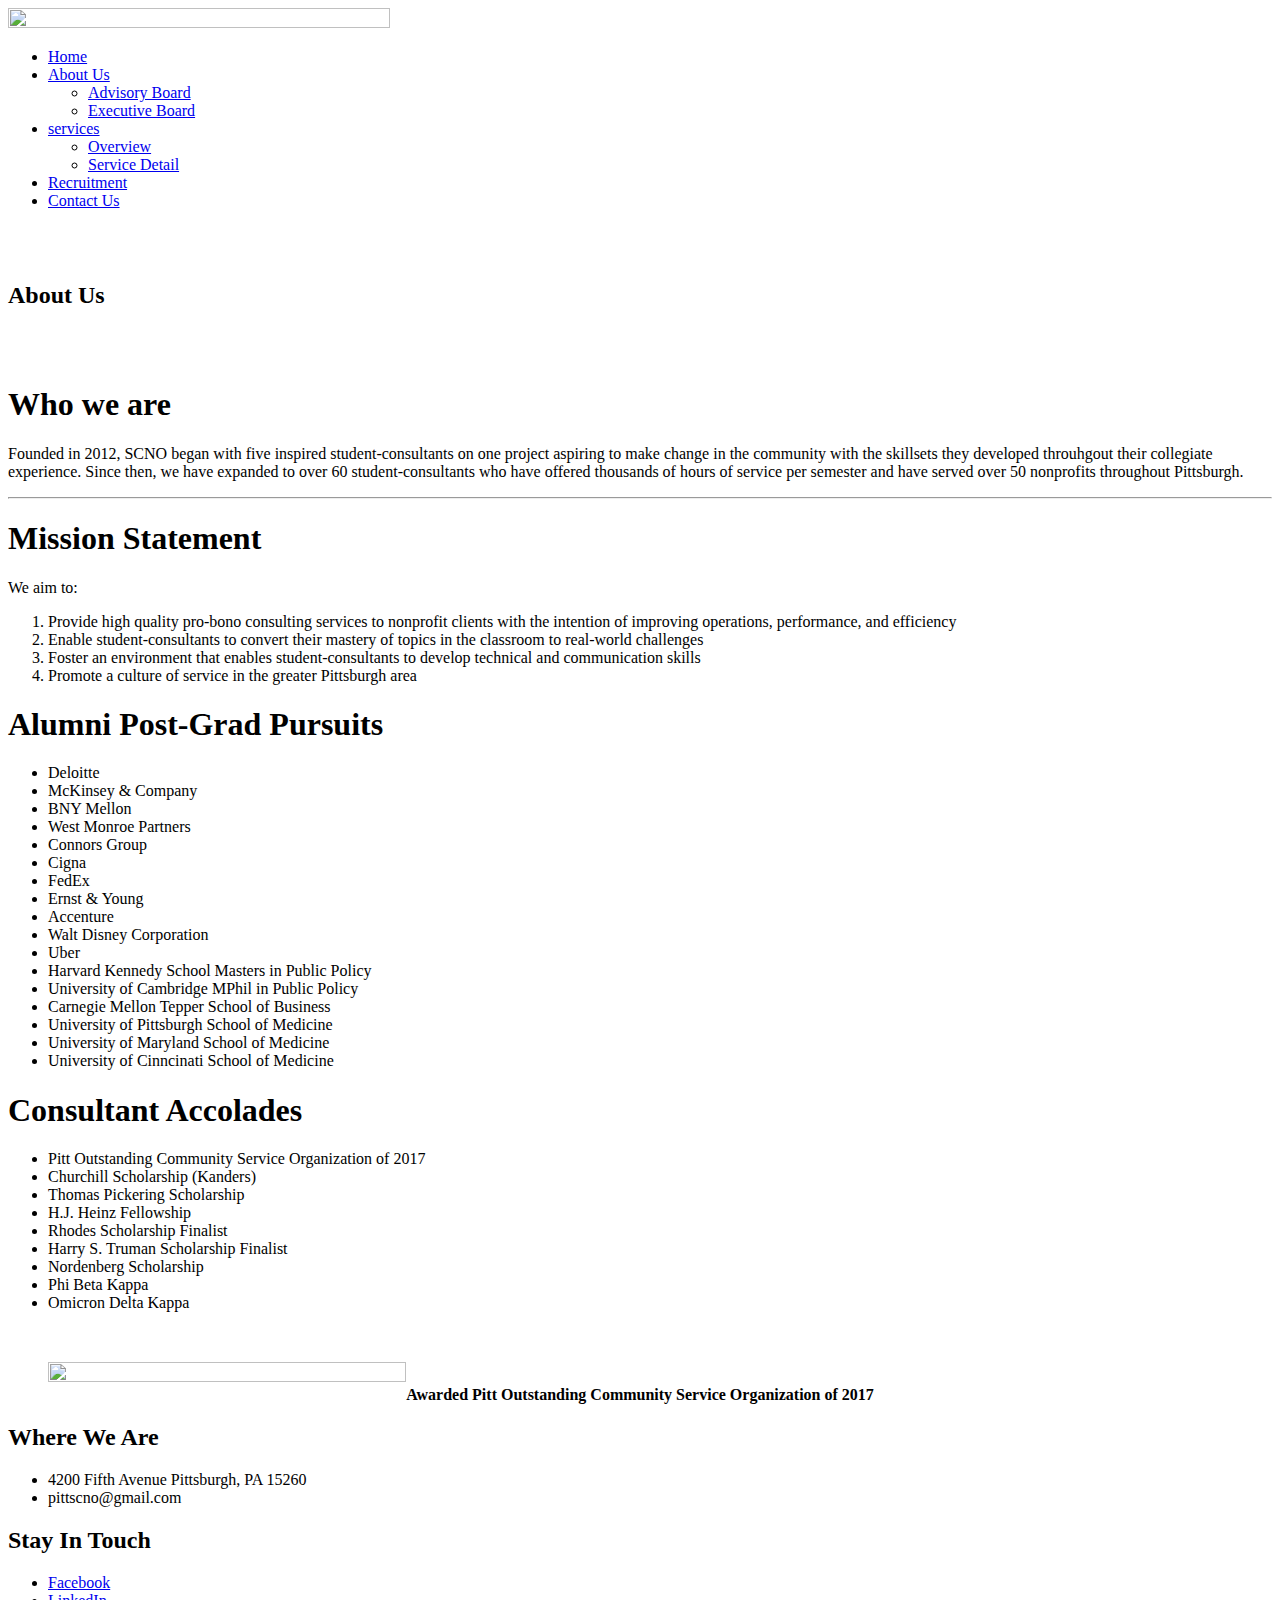
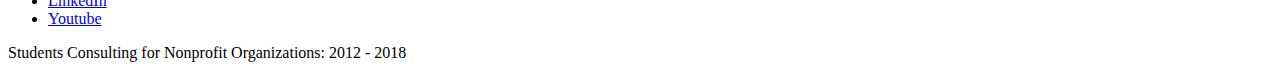
==== aboutus.html @ f0a45285 "Update aboutus.html" ====
<!DOCTYPE html>
<html lang="en">

<head>
    <meta charset="utf-8">
    <meta http-equiv="X-UA-Compatible" content="IE=edge">
    <meta name="viewport" content="width=device-width, initial-scale=1">
    <!-- The above 3 meta tags *must* come first in the head; any other head content must come *after* these tags -->
    <meta name="description" content="">
    <meta name="keywords" content="">
    <title>SCNO | Pro-Bono Nonprofit Consulting</title>
    <!-- Bootstrap -->
    <link href="css/bootstrap.min.css" rel="stylesheet">
    <!-- Google Fonts -->
    <link href="https://fonts.googleapis.com/css?family=Roboto:300,300i,400,400i,500,500i,700,700i%7cMontserrat:300,300i,400,400i,500,500i,600,600i,700,700i" rel="stylesheet">
    <!-- Font Awesome -->
    <link href="css/font-awesome.min.css" rel="stylesheet">
    <!-- Style -->
    <link href="css/style.css" rel="stylesheet">
    <!-- HTML5 shim and Respond.js for IE8 support of HTML5 elements and media queries -->
    <!-- WARNING: Respond.js doesn't work if you view the page via file:// -->
    <!--[if lt IE 9]>
    <script src="https://oss.maxcdn.com/html5shiv/3.7.3/html5shiv.min.js "></script>
    <script src="https://oss.maxcdn.com/respond/1.4.2/respond.min.js "></script>
<![endif]-->
</head>

<body>
    <div class="header">
        <div class="container">
            <div class="row">
                <div class="col-lg-4 col-md-4 col-sm-12 col-xs-12">
                    <a href="index.html"><img src="images/logo.png" style="width:55%;height:55%;" alt=""></a>
                </div>
                <div class="col-lg-8 col-md-4 col-sm-12 col-xs-12">
                    <div class="navigation">
                        <div id="navigation">
                            <ul>
                                <li class="active"><a href="index.html" title="Home">Home</a></li>
                                <li class="has-sub"><a href="aboutus.html" title="About Us">About Us</a>   
                                    <ul>
                                        <li><a href="advisory-board.html" title="Advisory Board">Advisory Board</a></li>
                                        <li><a href="executive-board.html" title="Executive Board">Executive Board</a></li>
                                    </ul>
                                </li>                            
                                <li class="has-sub"><a href="service-list.html" title="services">services</a>
                                    <ul>
                                        <li><a href="service-list.html" title="services">Overview</a></li>
                                        <li><a href="service-detail.html" title="Service Detail">Service Detail</a></li>
                                    </ul>
                                </li>
                                <li><a href="recruitment.html" title="Recruitment">Recruitment</a> </li>
                                <li><a href="contact.html" title="Contact Us">Contact Us</a> </li>
                            </ul>
                        </div>
                    </div>
                </div>
            </div>
        </div>
    </div>
    <div class="page-header4">
        <div class="container">
            <div class="row">
                <div class="col-lg-12 col-md-12 col-sm-12 col-xs-12">
                    <div class="page-caption">
                            <br>
                            <br>                        
                        <h2 class="page-title">About Us</h2>
                        <div class="page-breadcrumb">
                            <br>
                            <br>
                        </div>
                    </div>
                </div>
            </div>
        </div>
    </div>
    <div class="content">
        <div class="container">
            <div class="row">
                <div>
                    <h1>Who we are</h1>
                    <p class="lead"> Founded in 2012, SCNO began with five inspired student-consultants on one project aspiring to make change in the community with the skillsets they developed throuhgout their collegiate experience. Since then, we have expanded to over 60 student-consultants who have offered thousands of hours of service per semester and have served over 50 nonprofits throughout Pittsburgh.</p>
                    <hr>
                    <div class="space-medium bg-default">
                        <div class="container">
                            <div class="well-block">
                                <h1>Mission Statement</h1>
                                <p class="lead">We aim to:</p>
                                <ol class="lead">
                                    <li>Provide high quality pro-bono consulting services to nonprofit clients with the intention of improving operations, performance, and efficiency</li>
                                    <li>Enable student-consultants to convert their mastery of topics in the classroom to real-world challenges</li>
                                    <li>Foster an environment that enables student-consultants to develop technical and communication skills</li>
                                    <li>Promote a culture of service in the greater Pittsburgh area</li>
                                </ol>
                            </div>
                        </div>
                    </div>
                </div>
            </div>
        </div>
    </div>
    <div class="content">
        <div class="container">
            <div class="row">
                <div class="col-md-6">
                    <h1>Alumni Post-Grad Pursuits</h1>
                    <ul>
                        <li>Deloitte</li>
                        <li>McKinsey & Company</li>
                        <li>BNY Mellon</li>
                        <li>West Monroe Partners</li>
                        <li>Connors Group</li>
                        <li>Cigna</li>
                        <li>FedEx</li>
                        <li>Ernst & Young</li>
                        <li>Accenture</li>
                        <li>Walt Disney Corporation</li>
                        <li>Uber</li>
                        <li>Harvard Kennedy School Masters in Public Policy</li>
                        <li>University of Cambridge MPhil in Public Policy</li>
                        <li>Carnegie Mellon Tepper School of Business</li>
                        <li>University of Pittsburgh School of Medicine</li>
                        <li>University of Maryland School of Medicine</li>
                        <li>University of Cinncinati School of Medicine</li>
                    </ul>
                </div>
                <div class="col-md-6">
                    <h1>Consultant Accolades</h1>
                    <ul>
                        <li>Pitt Outstanding Community Service Organization of 2017</li>
                        <li>Churchill Scholarship (Kanders)</li>
                        <li>Thomas Pickering Scholarship</li>
                        <li>H.J. Heinz Fellowship</li>
                        <li>Rhodes Scholarship Finalist</li>
                        <li>Harry S. Truman Scholarship Finalist</li>
                        <li>Nordenberg Scholarship</li>
                        <li>Phi Beta Kappa</li>
                        <li>Omicron Delta Kappa</li>
                    </ul>
                </div>
            </div>
            <div>
                <br>
                <figure>
                    <img src="images/orgofyear.jpg" style="width:55%;height:55%;">
                    <br>
                    <figcaption align="center"><Strong>Awarded Pitt Outstanding Community Service Organization of 2017</Strong></figcaption>
                </figure>   
            </div>
        </div>
    </div>
    <div class="footer">
        <!-- footer-->
        <div class="container">
            <div class="footer-block">
                <!-- footer block -->
                <div class="row">
                    <div class="col-lg-6 col-md-6 col-sm-6 col-xs-6">
                        <div class="footer-widget">
                            <h2 class="widget-title">Where We Are</h2>
                            <ul class="listnone contact">
                                <li><i class="fa fa-map-marker"></i> 4200 Fifth Avenue Pittsburgh, PA 15260 </li>
                                <li><i class="fa fa-envelope-o"></i> pittscno@gmail.com</li>
                            </ul>
                        </div>
                    </div>
                    <div class="col-lg-6 col-md-6 col-sm-6 col-xs-6">
                        <div class="footer-widget footer-social">
                            <!-- social block -->
                            <h2 class="widget-title">Stay In Touch</h2>
                            <ul class="listnone">
                                <li><a href="https://www.facebook.com/PittSCNO/?hc_ref=ARQpjZkASEcWRyWdvXa_-Q9AaWG4R5C54ToVFWOnE72ojgBUQgtkYdjhNikQq92zggw&fref=nf"> <i class="fa fa-facebook"></i>Facebook</a></li>
                                <li><a href="https://www.linkedin.com/company/students-consulting-for-nonprofit-organizations/"><i class="fa fa-linkedin"></i>LinkedIn</a></li>
                                <li><a href="#"> <i class="fa fa-youtube"></i>Youtube</a></li>
                            </ul>
                        </div>
                        <!-- /.social block -->
                    </div>
                </div>
                <div class="tiny-footer">
                    <!-- tiny footer block -->
                    <div class="row">
                        <div class="col-lg-12 col-md-12 col-sm-12 col-xs-12">
                            <div class="copyright-content">
                                <p>Students Consulting for Nonprofit Organizations: 2012 - 2018</p>
                            </div>
                        </div>
                    </div>
                </div>
                <!-- /.tiny footer block -->
            </div>
            <!-- /.footer block -->
        </div>
    </div>
    <!-- /.footer-->
    <!-- jQuery (necessary for Bootstrap's JavaScript plugins) -->
    <script src="js/jquery.min.js"></script>
    <!-- Include all compiled plugins (below), or include individual files as needed -->
    <script src="js/bootstrap.min.js"></script>
    <script src="js/menumaker.js"></script>
    <!-- sticky header -->
    <script src="js/jquery.sticky.js"></script>
    <script src="js/sticky-header.js"></script>
</body>

</html>
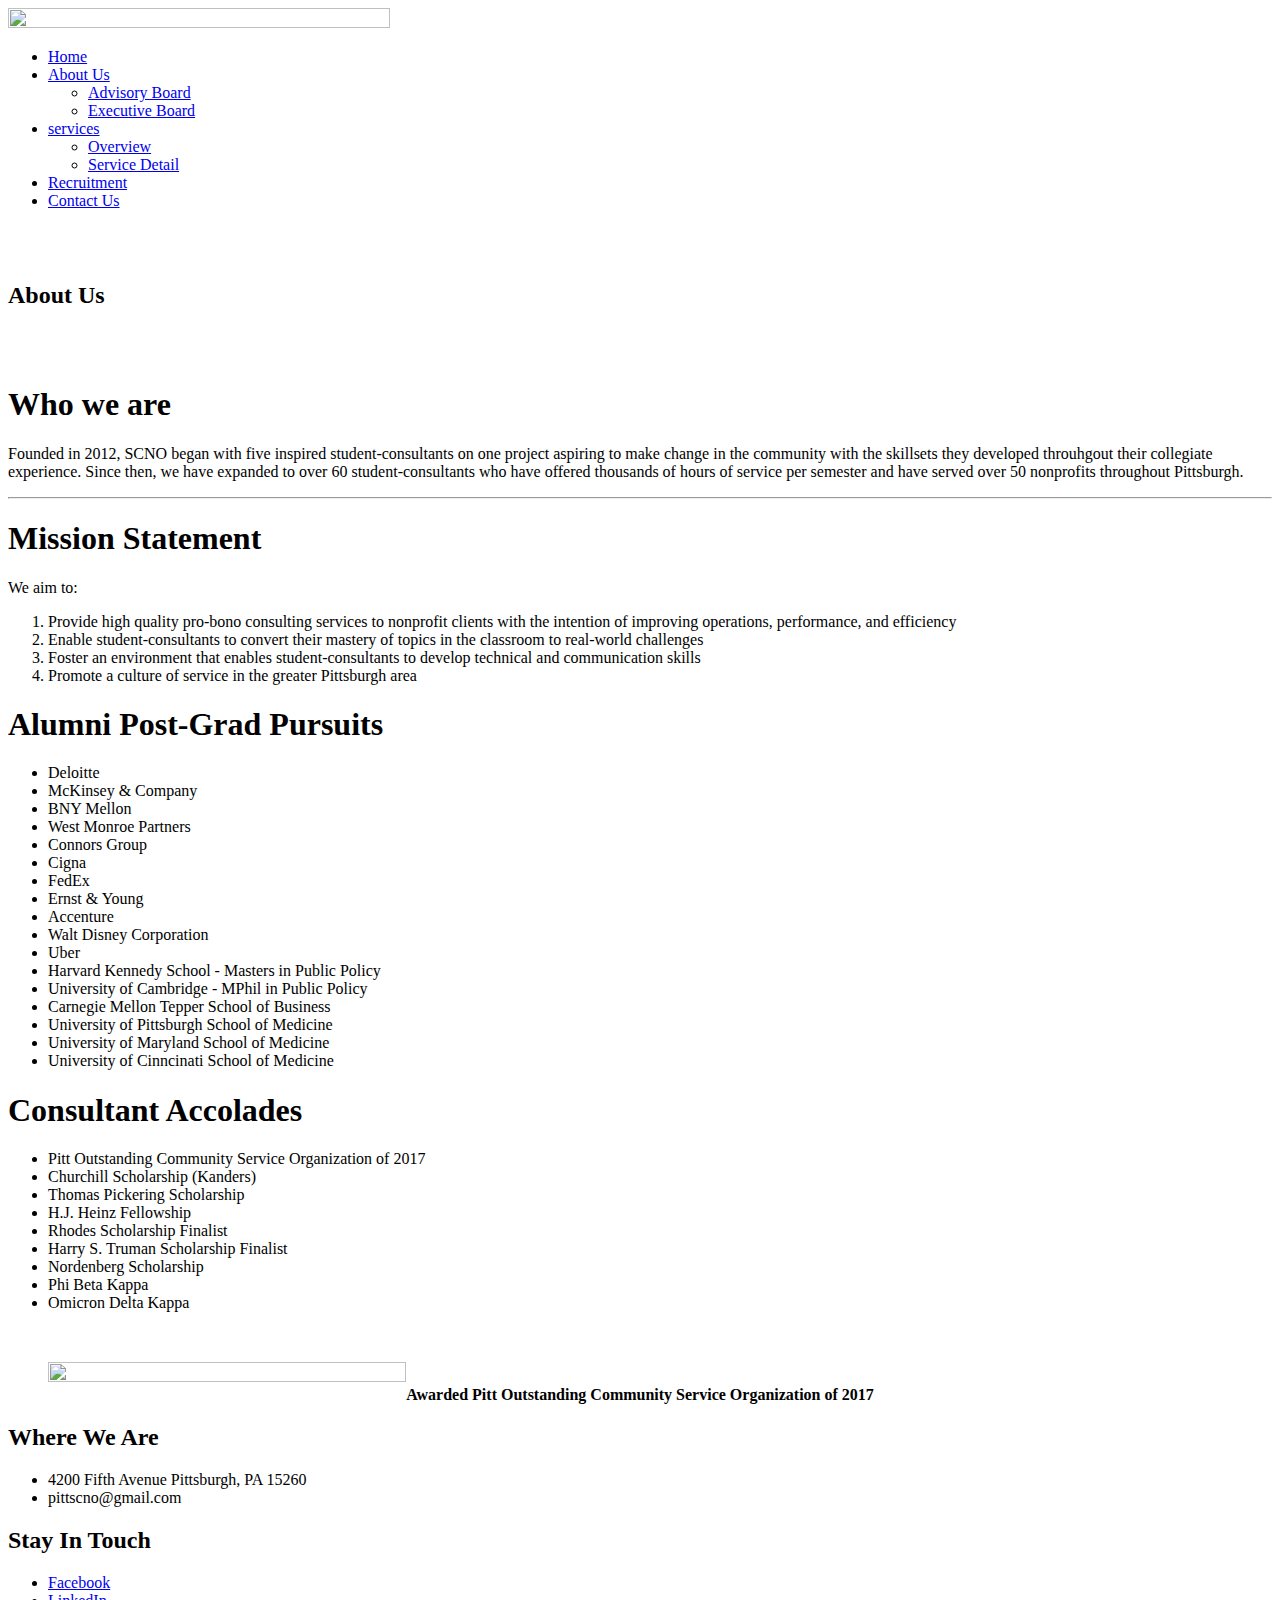
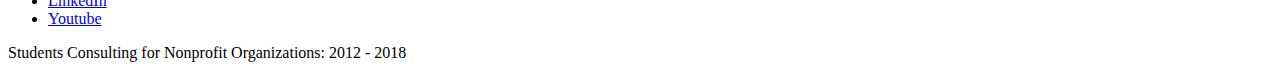
==== commit 41faf870: "Update aboutus.html" ====
--- a/aboutus.html
+++ b/aboutus.html
@@ -117,8 +117,8 @@
                         <li>Accenture</li>
                         <li>Walt Disney Corporation</li>
                         <li>Uber</li>
-                        <li>Harvard Kennedy School Masters in Public Policy</li>
-                        <li>University of Cambridge MPhil in Public Policy</li>
+                        <li>Harvard Kennedy School - Masters in Public Policy</li>
+                        <li>University of Cambridge - MPhil in Public Policy</li>
                         <li>Carnegie Mellon Tepper School of Business</li>
                         <li>University of Pittsburgh School of Medicine</li>
                         <li>University of Maryland School of Medicine</li>
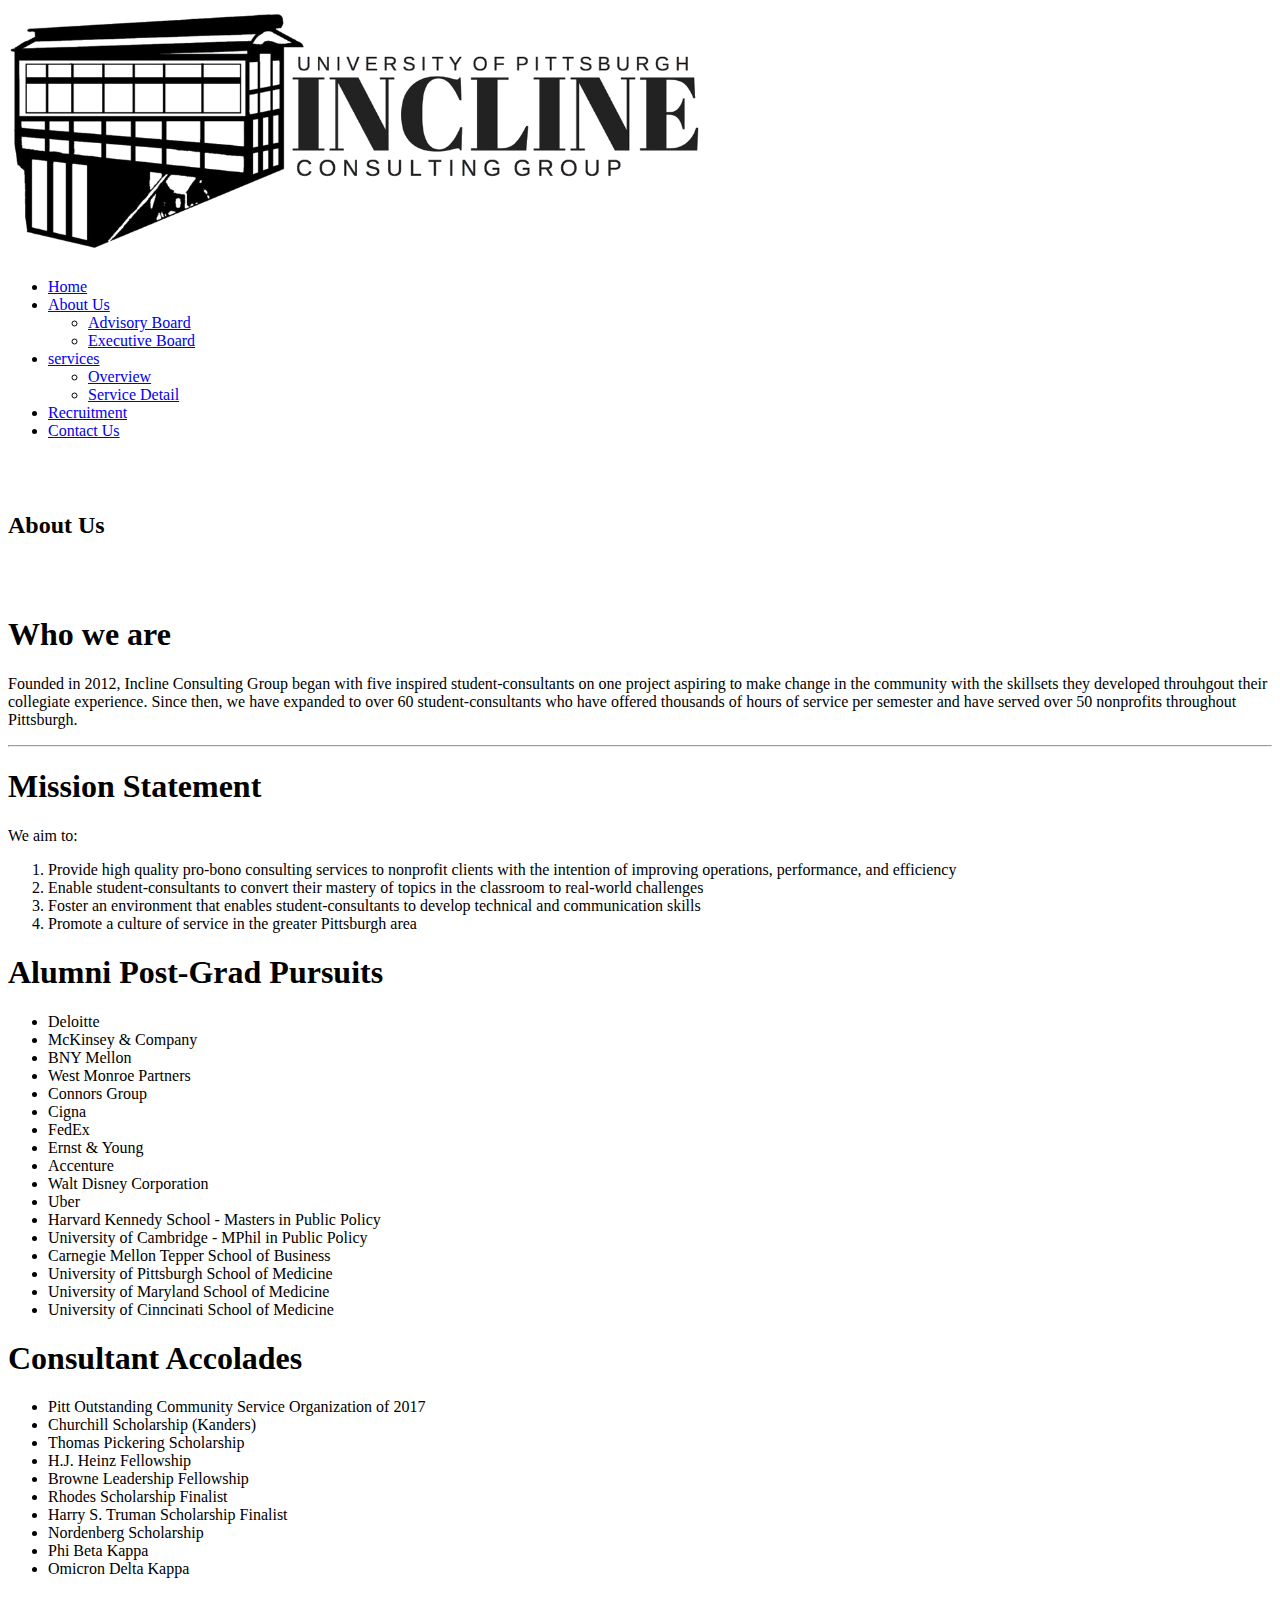
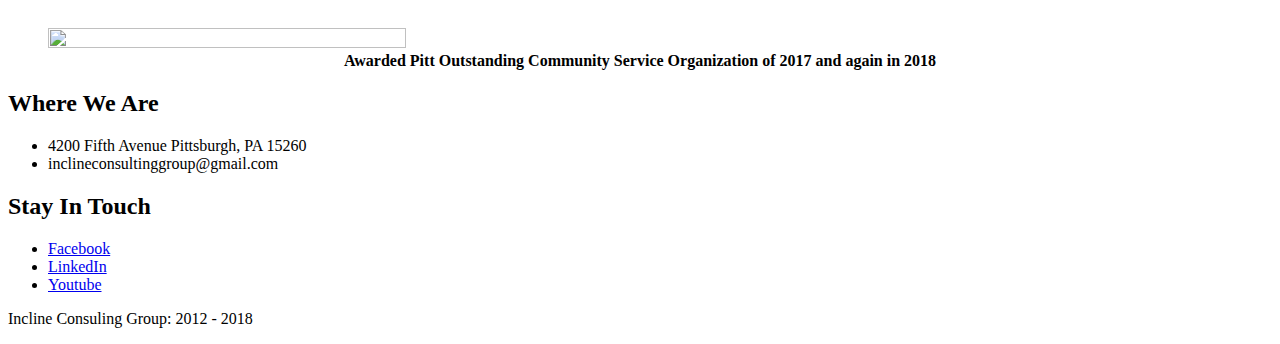
==== commit 3d09f926: "Update aboutus.html" ====
--- a/aboutus.html
+++ b/aboutus.html
@@ -8,7 +8,7 @@
     <!-- The above 3 meta tags *must* come first in the head; any other head content must come *after* these tags -->
     <meta name="description" content="">
     <meta name="keywords" content="">
-    <title>SCNO | Pro-Bono Nonprofit Consulting</title>
+    <title>Incline Consulting Group | Pro-Bono Nonprofit Consulting</title>
     <!-- Bootstrap -->
     <link href="css/bootstrap.min.css" rel="stylesheet">
     <!-- Google Fonts -->
@@ -80,7 +80,7 @@
             <div class="row">
                 <div>
                     <h1>Who we are</h1>
-                    <p class="lead"> Founded in 2012, SCNO began with five inspired student-consultants on one project aspiring to make change in the community with the skillsets they developed throuhgout their collegiate experience. Since then, we have expanded to over 60 student-consultants who have offered thousands of hours of service per semester and have served over 50 nonprofits throughout Pittsburgh.</p>
+                    <p class="lead"> Founded in 2012, Incline Consulting Group began with five inspired student-consultants on one project aspiring to make change in the community with the skillsets they developed throuhgout their collegiate experience. Since then, we have expanded to over 60 student-consultants who have offered thousands of hours of service per semester and have served over 50 nonprofits throughout Pittsburgh.</p>
                     <hr>
                     <div class="space-medium bg-default">
                         <div class="container">
@@ -132,6 +132,7 @@
                         <li>Churchill Scholarship (Kanders)</li>
                         <li>Thomas Pickering Scholarship</li>
                         <li>H.J. Heinz Fellowship</li>
+                        <li>Browne Leadership Fellowship</li>
                         <li>Rhodes Scholarship Finalist</li>
                         <li>Harry S. Truman Scholarship Finalist</li>
                         <li>Nordenberg Scholarship</li>
@@ -145,7 +146,7 @@
                 <figure>
                     <img src="images/orgofyear.jpg" style="width:55%;height:55%;">
                     <br>
-                    <figcaption align="center"><Strong>Awarded Pitt Outstanding Community Service Organization of 2017</Strong></figcaption>
+                    <figcaption align="center"><Strong>Awarded Pitt Outstanding Community Service Organization of 2017 and again in 2018</Strong></figcaption>
                 </figure>   
             </div>
         </div>
@@ -161,7 +162,7 @@
                             <h2 class="widget-title">Where We Are</h2>
                             <ul class="listnone contact">
                                 <li><i class="fa fa-map-marker"></i> 4200 Fifth Avenue Pittsburgh, PA 15260 </li>
-                                <li><i class="fa fa-envelope-o"></i> pittscno@gmail.com</li>
+                                <li><i class="fa fa-envelope-o"></i> inclineconsultinggroup@gmail.com</li>
                             </ul>
                         </div>
                     </div>
@@ -170,8 +171,8 @@
                             <!-- social block -->
                             <h2 class="widget-title">Stay In Touch</h2>
                             <ul class="listnone">
-                                <li><a href="https://www.facebook.com/PittSCNO/?hc_ref=ARQpjZkASEcWRyWdvXa_-Q9AaWG4R5C54ToVFWOnE72ojgBUQgtkYdjhNikQq92zggw&fref=nf"> <i class="fa fa-facebook"></i>Facebook</a></li>
-                                <li><a href="https://www.linkedin.com/company/students-consulting-for-nonprofit-organizations/"><i class="fa fa-linkedin"></i>LinkedIn</a></li>
+                                <li><a href="https://www.facebook.com/SCNO/?hc_ref=ARQpjZkASEcWRyWdvXa_-Q9AaWG4R5C54ToVFWOnE72ojgBUQgtkYdjhNikQq92zggw&fref=nf"> <i class="fa fa-facebook"></i>Facebook</a></li>
+                                <li><a href="https://www.linkedin.com/company/incline-pitt/"><i class="fa fa-linkedin"></i>LinkedIn</a></li>
                                 <li><a href="#"> <i class="fa fa-youtube"></i>Youtube</a></li>
                             </ul>
                         </div>
@@ -183,7 +184,7 @@
                     <div class="row">
                         <div class="col-lg-12 col-md-12 col-sm-12 col-xs-12">
                             <div class="copyright-content">
-                                <p>Students Consulting for Nonprofit Organizations: 2012 - 2018</p>
+                                <p>Incline Consuling Group: 2012 - 2018</p>
                             </div>
                         </div>
                     </div>
